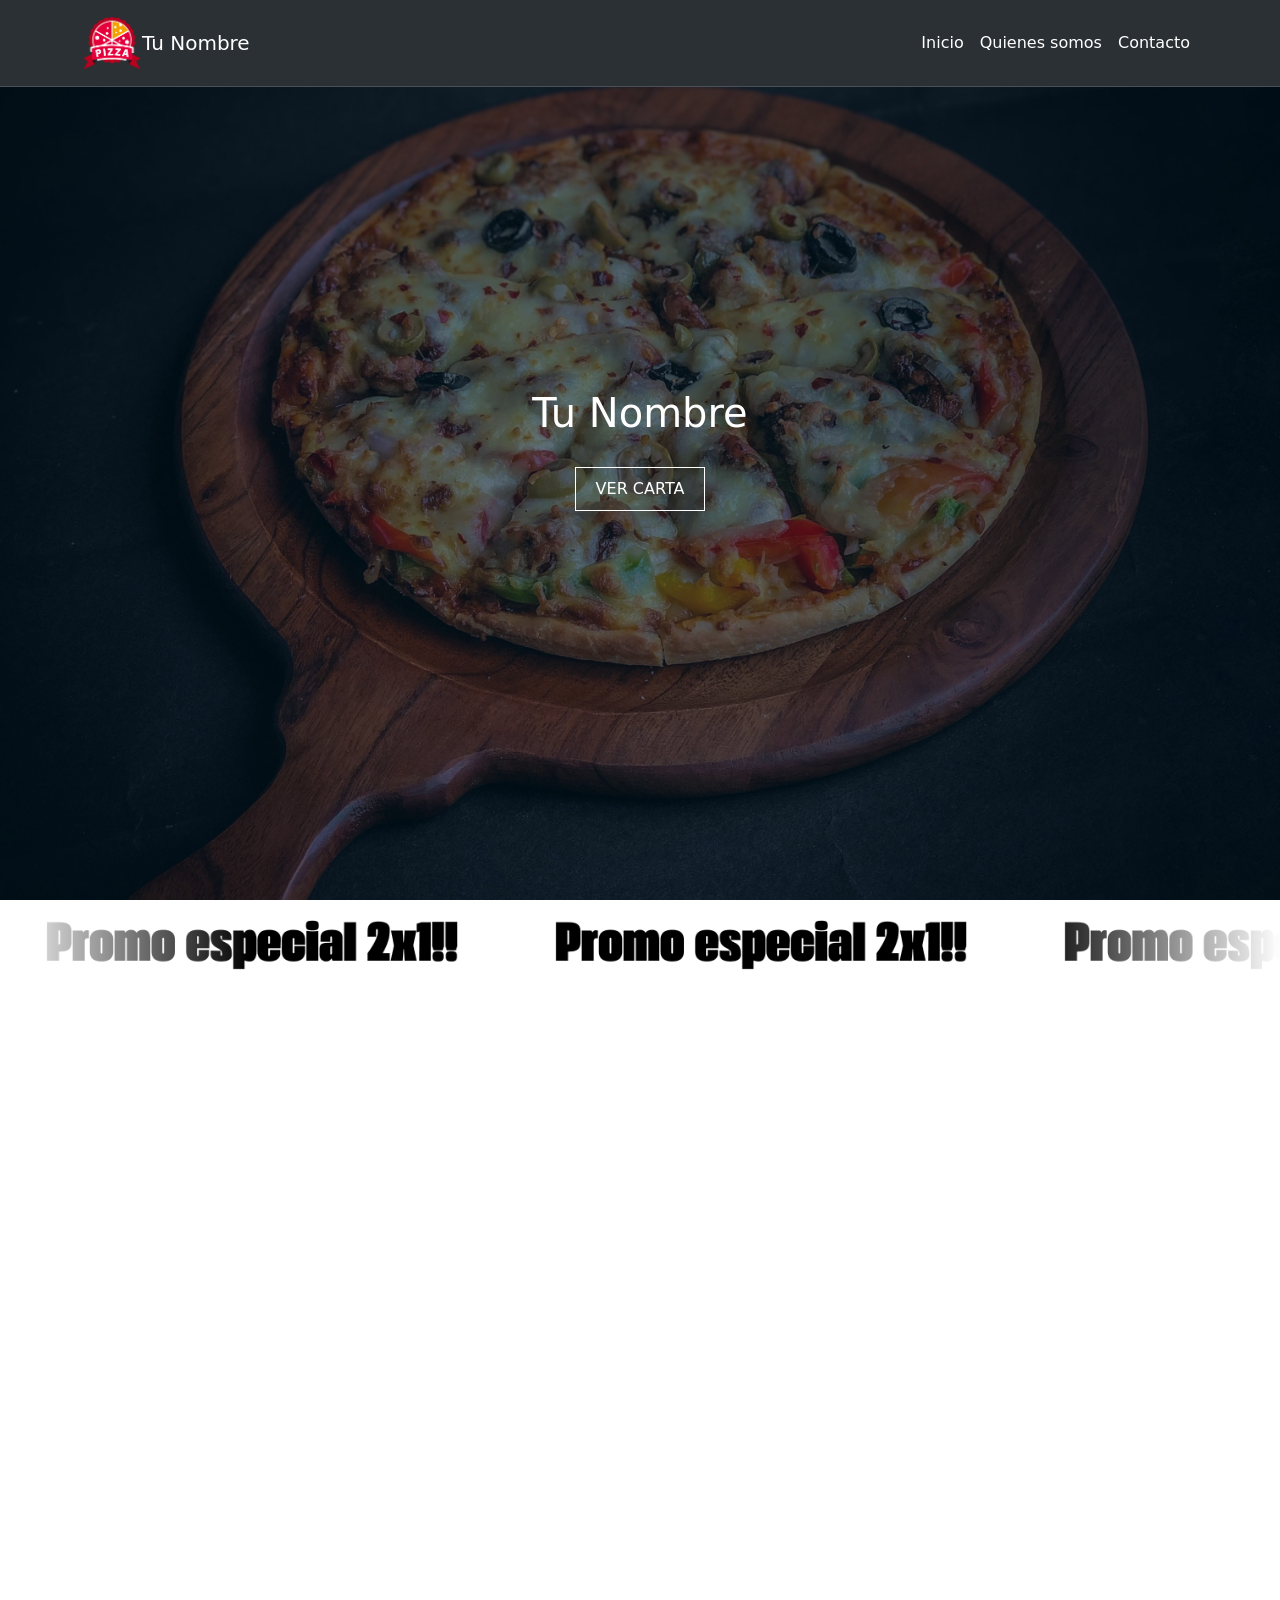
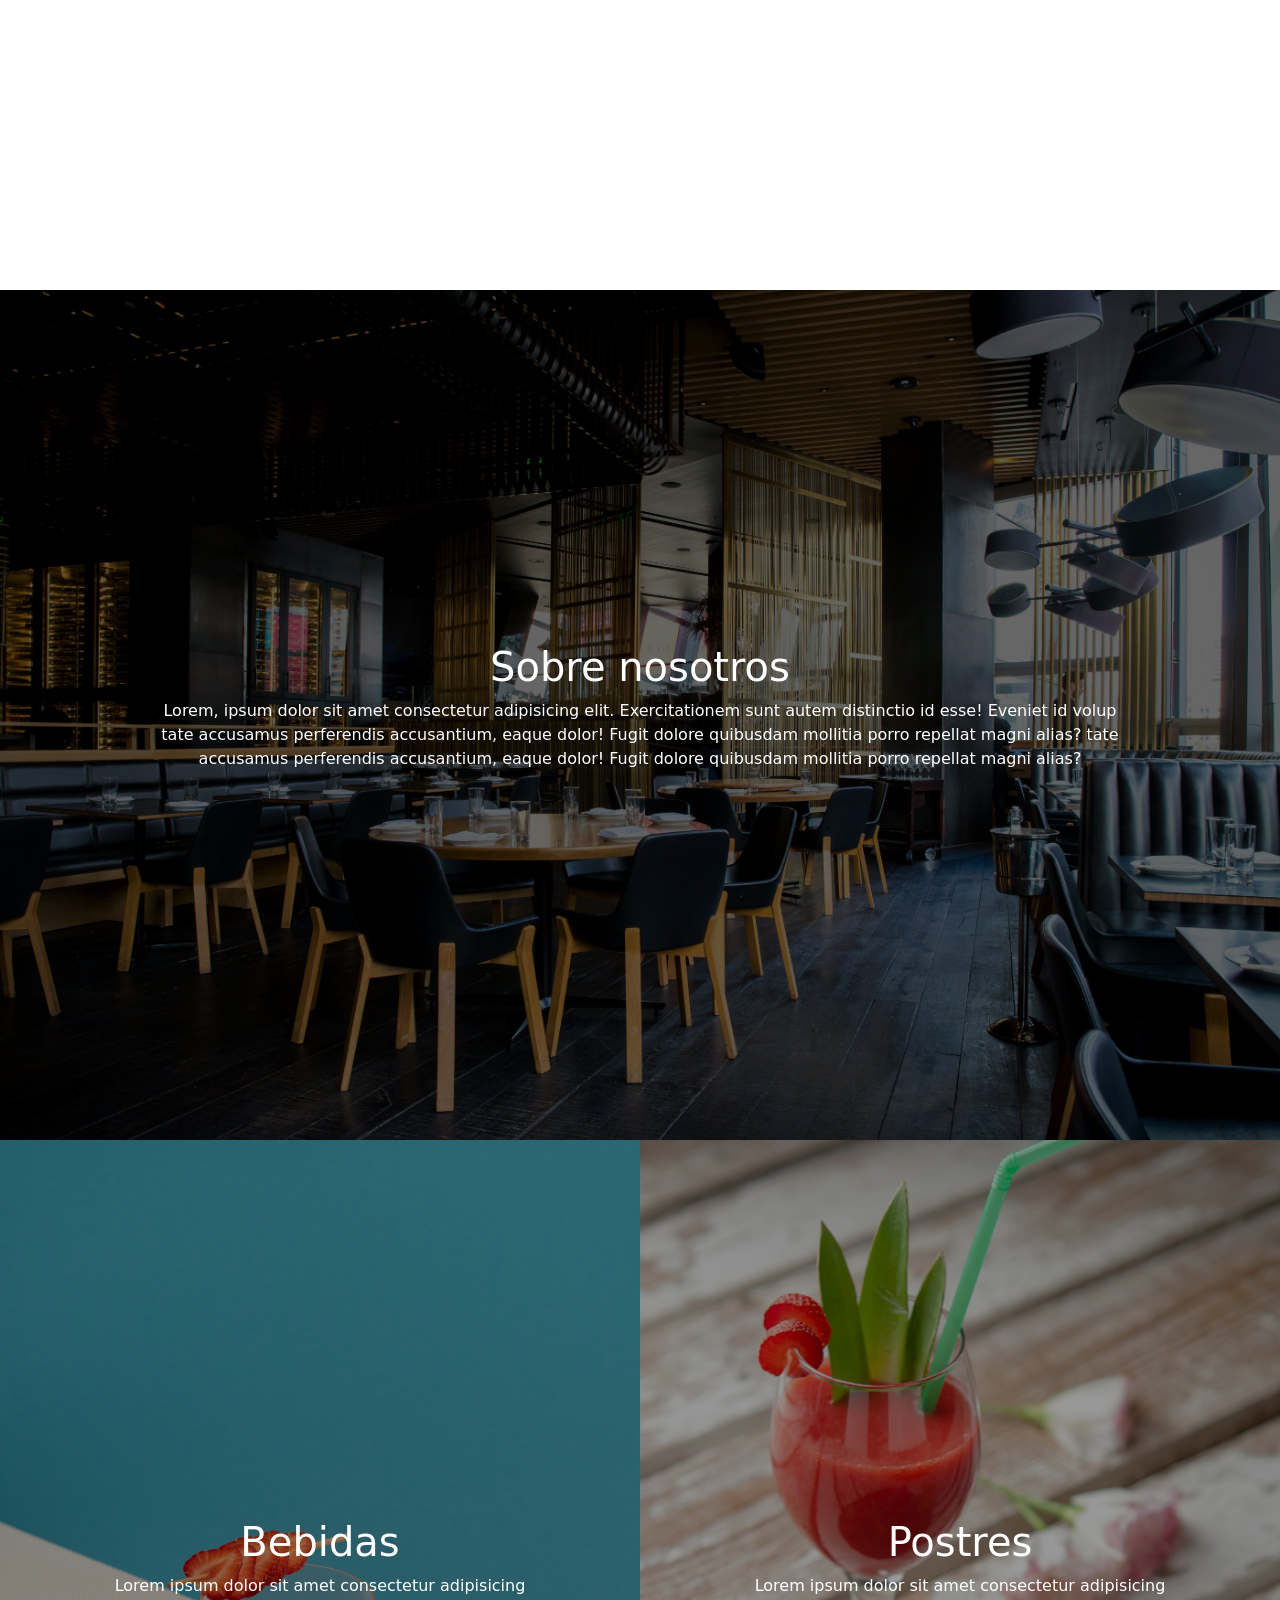
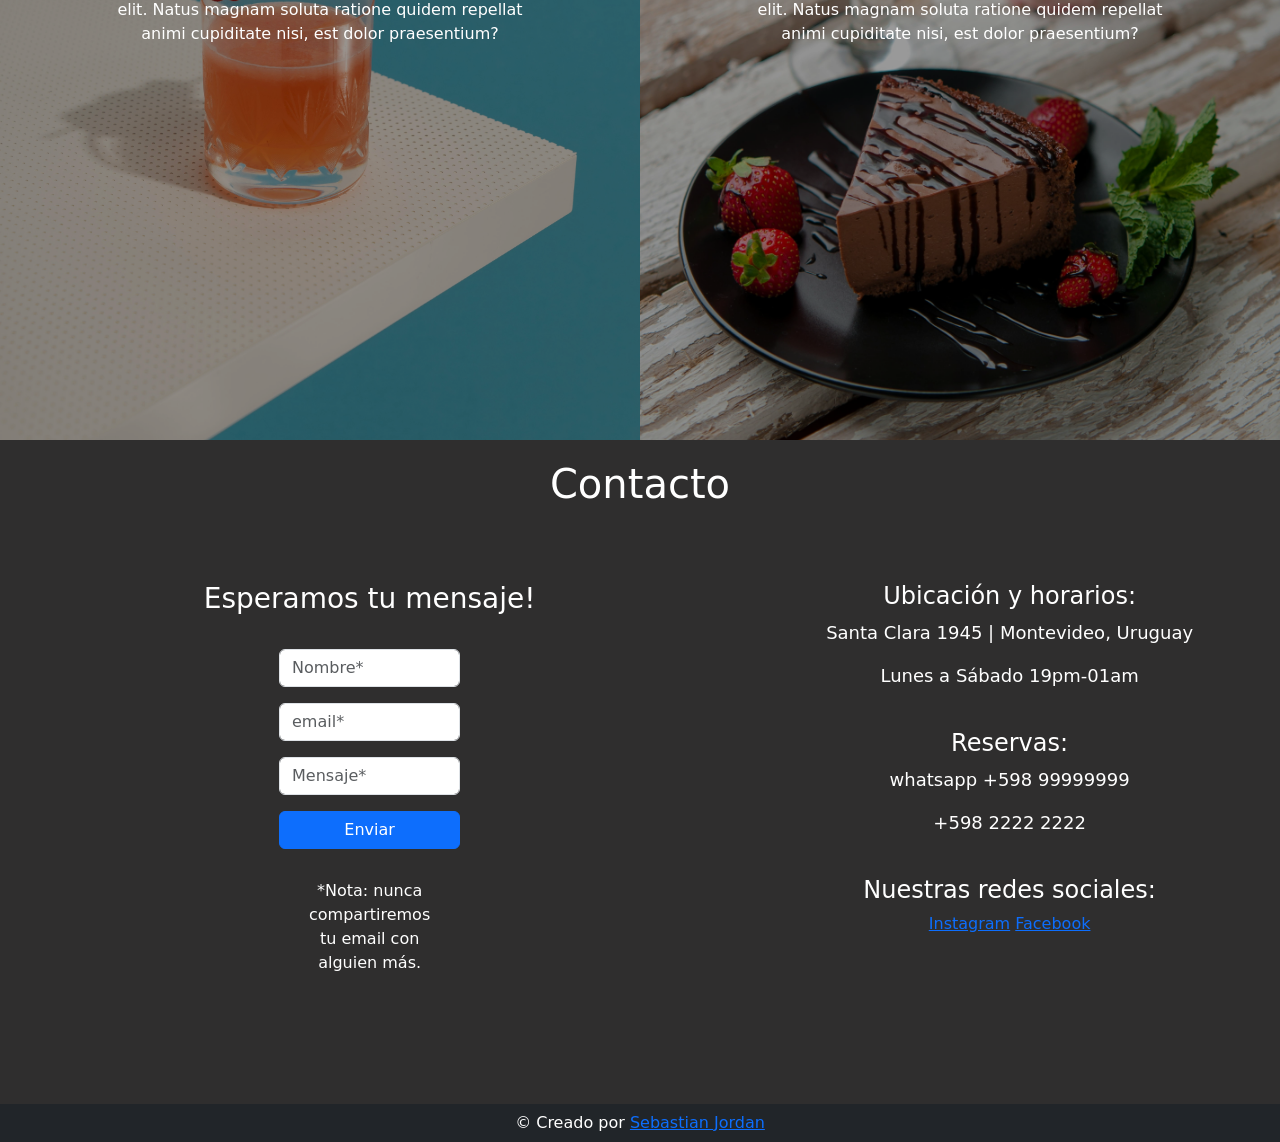
==== index.html @ b9a54b24 "first commit" ====
<!DOCTYPE html>
<html lang="en">

<head>
  <meta charset="UTF-8">
  <meta name="viewport" content="width=device-width, initial-scale=1.0">
  <title>Inicio</title>
  <Link rel="icon" type="image/png" href="imagesCompress/logoEjemplo.png">
  <!--Precargo imagenes esenciales-->
  <link rel="preload" href="imagesCompress/pizzaBanner.jpg" as="image">
  <link rel="preload" href="imagesCompress/pizzaBanner2.jpg" as="image">
  <link rel="preload" href="imagesCompress/pizzaBanner3.jpg" as="image">
  <link rel="preload" href="imagesCompress/pizzaBanner4.jpg" as="image">
  <!--SEO-->
  
  <!-- HTML Meta Tags -->
  <meta name="description" content="Pagina de ejemplo del portafolio de Sebastian Jordan, programador y analista en sistemas">

  <!-- Facebook Meta Tags -->
  <meta property="og:url" content="https://sebajordanyt.github.io/Pagina-Restaurante-Ejemplo/">
  <meta property="og:type" content="website">
  <meta property="og:title" content="Página ejemplo del portfolio de Sebastian Jordan">
  <meta property="og:description" content="Pagina de ejemplo del portafolio de Sebastian Jordan, programador y analista en sistemas">
  <meta property="og:image" content="imagesCompress/logoEjemplo.png">
  <meta property="og:image:alt" content="Una fotografia de Sebastian Jordan">

  <!-- Twitter Meta Tags -->
  <meta name="twitter:card" content="summary_large_image">
  <meta property="twitter:domain" content="sebajordanyt.github.io">
  <meta property="twitter:url" content="https://sebajordanyt.github.io/Pagina-Restaurante-Ejemplo/">
  <meta name="twitter:title" content="Página ejemplo del portfolio de Sebastian Jordan">
  <meta name="twitter:description" content="Pagina de ejemplo del portafolio de Sebastian Jordan, programador y analista en sistemas">
  <meta name="twitter:image" content="">

  <!--Styles-->
  <link rel="stylesheet" href="styles.css">
  <link href="https://cdn.jsdelivr.net/npm/bootstrap@5.3.2/dist/css/bootstrap.min.css" rel="stylesheet">
</head>

<body>
  <!--Navbar-->
  <nav class="navbar navbar-expand-lg bg-body-tertiary bg-dark border-bottom border-body fixed-top"
    data-bs-theme="dark">
    <div class="container">
      <a class="navbar-brand d-flex align-items-center" href="#">
        <img src="imagesCompress/logoEjemplo.png" alt="Logo" width="60" height="60"
          class="d-inline-block align-text-top">
        <span class="my-auto d-none d-sm-inline d-md-inline">Tu Nombre</span>

      </a>
      <button class="navbar-toggler" type="button" data-bs-toggle="collapse" data-bs-target="#navbarNav"
        aria-controls="navbarNav" aria-expanded="false" aria-label="Toggle navigation">
        <span class="navbar-toggler-icon"></span>
      </button>

      <div class="collapse navbar-collapse" id="navbarNav">
        <ul class="navbar-nav ms-auto">
          <li class="nav-item">
            <a class="nav-link active" aria-current="page" href="#">Inicio</a>
          </li>
          <li class="nav-item">
            <a class="nav-link active" href="#sobre-nosotros">Quienes somos</a>
          </li>
          <li class="nav-item">
            <a class="nav-link active" href="#contact">Contacto</a>
          </li>
        </ul>
      </div>
    </div>
  </nav>

  <!--Banner principal-->
  <section class="banner">
    <div class="banner-content">
      <h1>Tu Nombre</h1>
      <a href="menu.html">Ver Carta</a>
      <!--https://ejemplopizza.my.canva.site/about-->
    </div>
  </section>

  <!--Frase giratoria-->
  <div class="logos">
    <div class="logos-slide">
      <img src="imagesCompress/Promo especial 2x1!!.png">
      <img src="imagesCompress/Promo especial 2x1!!.png">
      <img src="imagesCompress/Promo especial 2x1!!.png">
    </div>
    <div class="logos-slide">
      <img src="imagesCompress/Promo especial 2x1!!.png">
      <img src="imagesCompress/Promo especial 2x1!!.png">
      <img src="imagesCompress/Promo especial 2x1!!.png">
    </div>
  </div>

  <!-- Parallax con CSS
  <section class="parallax" id="seccion1">
    <div class="parallax-content">
      <div>
        <h1>Concina tradicional</h1>
        <p>
          Lorem ip, ero primis torqueturient risus fames nostra nunc per
          faucibus, justo hendrerit congue ultrices blandit libero
        </p>
      </div>
      <div>
        <h1>La mejor ubicación</h1>
        <p>
          Lorem ip, ero primis torqueturient risus fames nostra nunc per
          faucibus, justo hendrerit congue ultrices blandit libero
        </p>
      </div>
      <div>
        <h1>Calidad asegurada</h1>
        <p>
          Lorem ip, ero primis torqueturient risus fames nostra nunc per
          faucibus, justo hendrerit congue ultrices blandit libero
        </p>
      </div>
    </div>
  </section>
  -->

  <!--Parallex con js---------------->
  <section class="contenedor-parallax">
    <div class="parallax-js">
    </div>
    <div class="parallax-content-js">
      <div>
        <h1>Concina tradicional</h1>
        <p>
          Lorem ip, ero primis torqueturient risus fames nostra nunc per
          faucibus, justo hendrerit congue ultrices blandit libero
        </p>
      </div>
      <div>
        <h1>La mejor ubicación</h1>
        <p>
          Lorem ip, ero primis torqueturient risus fames nostra nunc per
          faucibus, justo hendrerit congue ultrices blandit libero
        </p>
      </div>
      <div>
        <h1>Calidad asegurada</h1>
        <p>
          Lorem ip, ero primis torqueturient risus fames nostra nunc per
          faucibus, justo hendrerit congue ultrices blandit libero
        </p>
      </div>
    </div>
  </section>
  
  <!--Div simple-->
  <section class="simple-background" id="sobre-nosotros">
    <div class="simple-background-content">
      <h1>Sobre nosotros</h1>
      <p>
        Lorem, ipsum dolor sit amet consectetur adipisicing elit. Exercitationem sunt autem distinctio id esse! Eveniet
        id volup
        tate accusamus perferendis accusantium, eaque dolor! Fugit dolore quibusdam mollitia porro repellat magni alias?
        tate accusamus perferendis accusantium, eaque dolor! Fugit dolore quibusdam mollitia porro repellat magni alias?
      </p>
    </div>
  </section>

  <!--Doble div-->
  <section class="simple-background-2">
    <div class="bebidas">
      <div class="fondo-oscuro">
        <h1>Bebidas</h1>
        <p>
          Lorem ipsum dolor sit amet consectetur adipisicing elit.
          Natus magnam soluta ratione quidem repellat animi cupiditate nisi, est dolor praesentium?
        </p>
      </div>
    </div>
    <div class="postres">
      <div class="fondo-oscuro">
        <h1>Postres</h1>
        <p>
          Lorem ipsum dolor sit amet consectetur adipisicing elit.
          Natus magnam soluta ratione quidem repellat animi cupiditate nisi, est dolor praesentium?
        </p>
      </div>
    </div>
  </section>

  <!--Contacto-->
  <h1 id="contact-title">Contacto</h1>
  <section class="contact-info" id="contact">
    <div class="form-info">
      <h3>Esperamos tu mensaje!</h3>
      <form id="my-form">
        <div class="mb-3">
          <input type="text" class="form-control" id="name" placeholder="Nombre*" required>
        </div>
        <div class="mb-3">
          <input type="email" class="form-control" id="email" placeholder="email*" required>
        </div>
        <div class="mb-3">
          <input type="text" id="message" name="message" required placeholder="Mensaje*" class="form-control">
        </div>
        <button type="submit" class="btn btn-primary">Enviar</button>
        <p id="small-text"> *Nota: nunca compartiremos tu email con alguien más. </p>
        <p id="success-message" style="display:none;">¡Mensaje enviado correctamente!</p>
      </form>
    </div>
    <div class="aditional-info">
      <h4>Ubicación y horarios:</h4>
      <p> Santa Clara 1945 | Montevideo, Uruguay </p>
      <p> Lunes a Sábado 19pm-01am</p>
      <h4 class="pt-4">Reservas:</h4>
      <p>whatsapp +598 99999999</p>
      <p>+598 2222 2222</p>
      <h4 class="pt-4">Nuestras redes sociales:</h4>
      <a href="">Instagram</a>
      <a href="">Facebook</a>
    </div>
  </section>

  <!-- Imagenes scroll
  <div class="scrolling-container">
    <img src="images/pizzaPortada1.jpg" class="img-fluid" alt="imagen de una pizza">
    <img src="images/pizzaPortada1.jpg" class="img-fluid" alt="imagen de una pizza2">
    <img src="images/pizzaPortada1.jpg" class="img-fluid" alt="imagen de una pizza3">
  </div>
  -->
  <!--Footer-->
  <footer class="bg-dark text-white text-center py-3">
    <div class="container">
      <p class="m-0">&copy Creado por <a href="https://sebajordanyt.github.io/PaginaPerfil/">Sebastian Jordan</a></p>
    </div>
  </footer>

  <!--Footer Completo
  <footer class="bg-dark text-white text-center py-4">
    <div class="container">
      <div class="row">
        <div class="col-md-3">
          <h5>Contacto</h5>
          <p>Email: info@ejemplo.com</p>
          <p>Teléfono: 26266262</p>
        </div>
        <div class="col-md-3">
          <h5>ubicación</h5>
          <p>Santa Clara 1945</p>
        </div>
        <div class="col-md-3">
          <h5>Horarios</h5>
          <p>Lunes a Sábado</p>
          <p>De 19 hs a 01 hs</p>
        </div>
        <div class="col-md-3">
          <h5>Nuestras redes sociales</h5>
          <a href="">Instagram</a>
          <a href="">Facebook</a>
        </div>
      </div>
    </div>
  </footer>
  -->

  <script src="https://cdn.jsdelivr.net/npm/bootstrap@5.3.2/dist/js/bootstrap.bundle.min.js"></script>
  <script src="main.js"></script>
</body>

</html>
---- styles.css ----
*{
  box-sizing: border-box;
}

body, html {
  margin: 0;
  padding: 0;
  height: 100%;
}

/*-----------------------navbar--------------------------------*/
.navbar-nav .nav-item .nav-link {
    transition: box-shadow 0.3s ease; /* Agrega una transición suave para el efecto */
}
  
.navbar-nav .nav-item .nav-link:hover,
  .navbar-nav .nav-item.active .nav-link {
    box-shadow: 0 2px 0 white;
  }

/*Observación,se ponene varios componentes por las jerarquias:
La definición del selector .navbar-nav .nav-item .nav-link especifica que solo se aplicará a elementos .nav-link que
 sean descendientes de elementos .nav-item, que a su vez sean descendientes de elementos .navbar-nav. Si hay otro elemento
 .nav-link que no cumple con esta estructura específica, ese elemento no se verá afectado por este conjunto particular de estilos.
*/


/*-------------------------Banner-----------------------------*/
.banner {
  position: relative;
  width: 100%;
  height: calc( 100vh);
  background-color: #F5F5F5;
  background-size: cover;
  background-position: center;
  transition: all .1s ease-in-out;
  background-image: url('imagesCompress/pizzaBanner.jpg');
  animation: bannerEffect 24s infinite linear;
}

.banner-content {
  margin: 0;
  padding: 0;
  width: 100%;
  height: 100%;
  color: #FFF;
  background-color: rgba(0, 22, 35, 0.6); /*rgba(0, 22, 40, .6)*/
  display: flex;
  flex-direction: column;
  justify-content: center;
  align-items: center;
}

.banner-content h1{
  margin: 0;
  padding: 0;
  padding-bottom: 30px;
  font-size: 40px;
  text-align: center;
}

.banner-content a{
  text-decoration: none;
  color: #FFF;
  padding: 9px 20px;
  border: 1px solid #FFF;
  text-transform: uppercase;
  transition: all .3s ease-in-out;
}

.banner-content a:hover{
  background-color: #FFF;
  color: #333;
}

/*Tengo 4 imagenes por lo tanto cada una se llevara 25 porciento del total de la animacion que es 100, el 0,100 al innicio es para que al pasar de la ultima a la primera no sea brusco*/
@keyframes bannerEffect { 
  0%{
    background-image: url('imagesCompress/pizzaBanner.jpg');
  }
  25%{
    background-image: url('imagesCompress/pizzaBanner.jpg');
  }
  26%{
    background-image: url('imagesCompress/pizzaBanner3.jpg');
  }
  50%{
    background-image: url('imagesCompress/pizzaBanner3.jpg');
  }
  51%{
    background-image: url('imagesCompress/pizzaBanner4.jpg');
  }
  75%{
    background-image: url('imagesCompress/pizzaBanner4.jpg');
  }
  76%{
    background-image: url('imagesCompress/pizzaBanner2.jpg');
  }
  100%{
    background-image: url('imagesCompress/pizzaBanner2.jpg');
  }
}

/*-----------------------------Logo (o frase) autoscroll------------------------------*/
.logos{
  overflow: hidden;
  padding: 20px 0;
  background: white;
  white-space: nowrap;
  position: relative;
}

.logos:before,
.logos:after {
  position: absolute;
  top: 0;
  width: 250px;
  height: 100%;
  content: "";
  z-index: 2;
}

.logos:before{
  left: 0;
  background: linear-gradient(to left, rgba(255,255,255,0), white);
}

.logos:after{
  right: 0;
  background: linear-gradient(to right, rgba(255,255,255,0), white);
}

/* Por si quiero que al pasar el cursor se detengan
.logos:hover .logos-slide {
  animation-play-state: paused;
}
*/

.logos-slide{
  display: inline-block;
  animation: 30s slideLogos infinite linear;
}

.logos-slide img {
  height: 50px;
  margin: 0 40px;
}

@media (max-width: 768px) {
  .logos-slide img {
    height: 35px;
    margin: 0;
  }
  .logos {
    padding: 10px 0;
  }
}

@keyframes slideLogos {
  from {
    transform: translateX(0);
  }
  to {
    transform: translateX(-100%);
  }
}

/*-----------------------------Imagenes autoscroll------------------------------*/
.scrolling-container {
  white-space: nowrap;
  overflow: hidden;
}

.scrolling-container img {
  width: 100vw; /* Ajusta el ancho de las imágenes según tus necesidades */
  height: auto;
  display: inline-block;
  animation: scroll 10s linear infinite; /* Ajusta la duración y otros parámetros según tus necesidades */
}

@keyframes scroll {
  0% {
    transform: translateX(0);
  }
  100% {
    transform: translateX(-100%); /* Ajusta el porcentaje según la cantidad de imágenes */
  }
}

/*---------------------------Imagen con efecto parallax-------------------------*/
/*
.parallax {
  background: #fff url('imagesCompress/pizzaPortada1B&W.jpg') fixed no-repeat center top / cover;
  width: 100%;
  height: 100%;
  padding: 0;
  margin: 0;
}

.parallax-content{
  margin: 0;
  padding: 0;
  width: 100%;
  height: 100%;
  color: #FFF;
  display: flex;
  justify-content: space-around;
  align-items: center;
  background-color: rgba(0, 0, 0, 0.5);
}

.parallax-content div {
  margin: 80px;
  text-align: center;
}

@media (max-width: 768px) {
  .parallax-content {
    flex-direction: column;
  }

  .parallax-content > div {
    margin-bottom: 20px;
    font-size: 2vh;
  }
}
*/
/*--------------------Parallax con js-------------------------*/
.contenedor-parallax{
  position: relative;
  height: 100vh;
  overflow: hidden; /*para que lo restante del contenedor se esconda*/
}

.parallax-js{
  position: absolute;
  width: 100%;
  background-image: url('imagesCompress/pizzaNuevaB&W.jpg');
  background-size: cover;
  height: 100vh; /*Debe ser tan alto como la pantalla, y el contenedor chico, que es como la ventana*/
  margin: -105vh 0 0; /*Ajusto el margen segun la posicion inicial de la imagen en la pagina*/
  background-position: center;
  z-index: -1;
}

.parallax-js::before {
  content: "";
  position: absolute;
  top: 0;
  left: 0;
  width: 100%;
  height: 100%;
  background-color: rgba(0, 0, 0, 0.5); /* Ajusta el color y la opacidad según tus preferencias */
}

.parallax-content-js{
  margin: 0;
  padding: 0;
  width: 100%;
  height: 100%;
  color: #FFF;
  display: flex;
  justify-content: space-around;
  align-items: center;
}

.parallax-content-js div {
  margin: 80px; /* Puedes ajustar el valor según la cantidad de espacio deseada */
  text-align: center;
}

@media (max-width: 768px) {
  .parallax-content-js {
    flex-direction: column;
  }

  .parallax-content-js > div {
    font-size: 2vh;
    margin: 40px;
  }
}

/*--------------------------Texto con fondo simple---------------------------*/
.simple-background{
  position: relative;
  width: 100%;
  height: calc( 100vh - 50px );
  background-color: #F5F5F5;
  background-size: cover;
  background-position: center;
  background-image: url('imagesCompress/pizzeria.jpg');
}

.simple-background-content{
  margin: 0;
  padding: 0;
  width: 100%;
  height: 100%;
  color: #FFF;
  background-color: rgba(0, 0, 0, 0.6);
  display: flex;
  flex-direction: column;
  justify-content: center;
  align-items: center;
}

.simple-background-content p{
  text-align:center;
  margin-left: 150px;
  margin-right: 150px;
}

@media only screen and (max-width: 768px) {
  .simple-background-content p {
    margin: 0 10px; /* Ajusta los márgenes para pantallas más pequeñas */
  }
}

/*----------------------Texto con fondo simple (2 seccioens)------------------*/
.simple-background-2{
  display: flex;
  text-align: center;
}


.bebidas{
  display: flex;
  flex-direction: column;
  width: 100%;
  height: 100vh;
  background-size: cover;
  background-position: center;
  background-image: url('imagesCompress/bebida.jpg');
}

.postres{
  display: flex;
  flex-direction: column;
  width: 100%;
  height: 100vh;
  background-size: cover;
  background-position: center;
  background-image: url('imagesCompress/postre.jpg');
}

.fondo-oscuro{
  background-color: rgba(0, 0, 0, 0.4);
  color: white;
  height: 100%;
  display: flex;
  flex-direction: column;
  justify-content: center;
  align-items: center;
}

.fondo-oscuro p {
  margin-left: 100px;
  margin-right: 100px;
}

@media (max-width: 900px) {
  .simple-background-2 {
    flex-direction: column; /* Cambia a column cuando el ancho de la pantalla es menor o igual a 768px */
  }
}

/*----------------------------Contact info--------------------------------*/
#contact-title {
  margin: 0;
  background-color: #2F2E2E;
  color: white;
  text-align: center;
  padding: 20px;
}

.contact-info {
  background-color: #2F2E2E;
  color: white;
  display: flex;
  text-align: center;
}

.contact-info > div {
  flex: 1;
  padding: 6vh;
  box-sizing: border-box;
}

form {
  display: flex;
  flex-direction: column;
  margin: 0 25vh 5vh; /*Top, right & left, bottom*/
}

.form-info{
  text-align:left;
}

.form-info h3{
  text-align: center;
  padding-bottom: 25px;
}

#small-text{
  margin: 30px;
  text-align: center;
}

#success-message{
  color: #198754;
  text-align:center;
}

input {
  width: 100%;
  padding: 10px;
  box-sizing: border-box;
}

button:hover {
  background-color: #0056b3;
}

.aditional-info p {
  line-height: 3vh;
  font-size: 2vh;
}

@media (max-width: 768px) {
  .contact-info {
    flex-direction: column;
  }

  .contact-info > div {
    width: 100%;
  }

  .aditional-info p {
    text-align: center;
    margin-bottom: 1vh;
    font-size: 2vh;
  }

  form {
    display: flex;
    flex-direction: column;
    margin: 0; /*Top, right & left, bottom*/
  }
}

/*------------------------------Footer----------------------------*/
footer p {
  line-height: 6px;
}

/*--------------Para la carta-----------------*/

.iframe-container{
  margin: 0 auto;
  position: relative;
  width: 60%;
  height: 80%;
  overflow: hidden;
  border-radius: 10px;
  will-change: transform;
  margin-bottom: 20%;
}


#menu-iframe{
  position: absolute;
  width: 100%;
  height: 100%;
  top: 0;
  left: 0;
  border: none;
  padding: 0;
  margin: 0;
}

#menu-body{
  background-image: url('imagesCompress/menu-fondo.jpg');
  background-size: cover; /* Puedes ajustar 'cover' según tus necesidades */
  background-position: center center;
}

.menu-title{
  color: white;
  text-align: center;
  margin-top: 20vh;
  margin-bottom: 5vh;
}
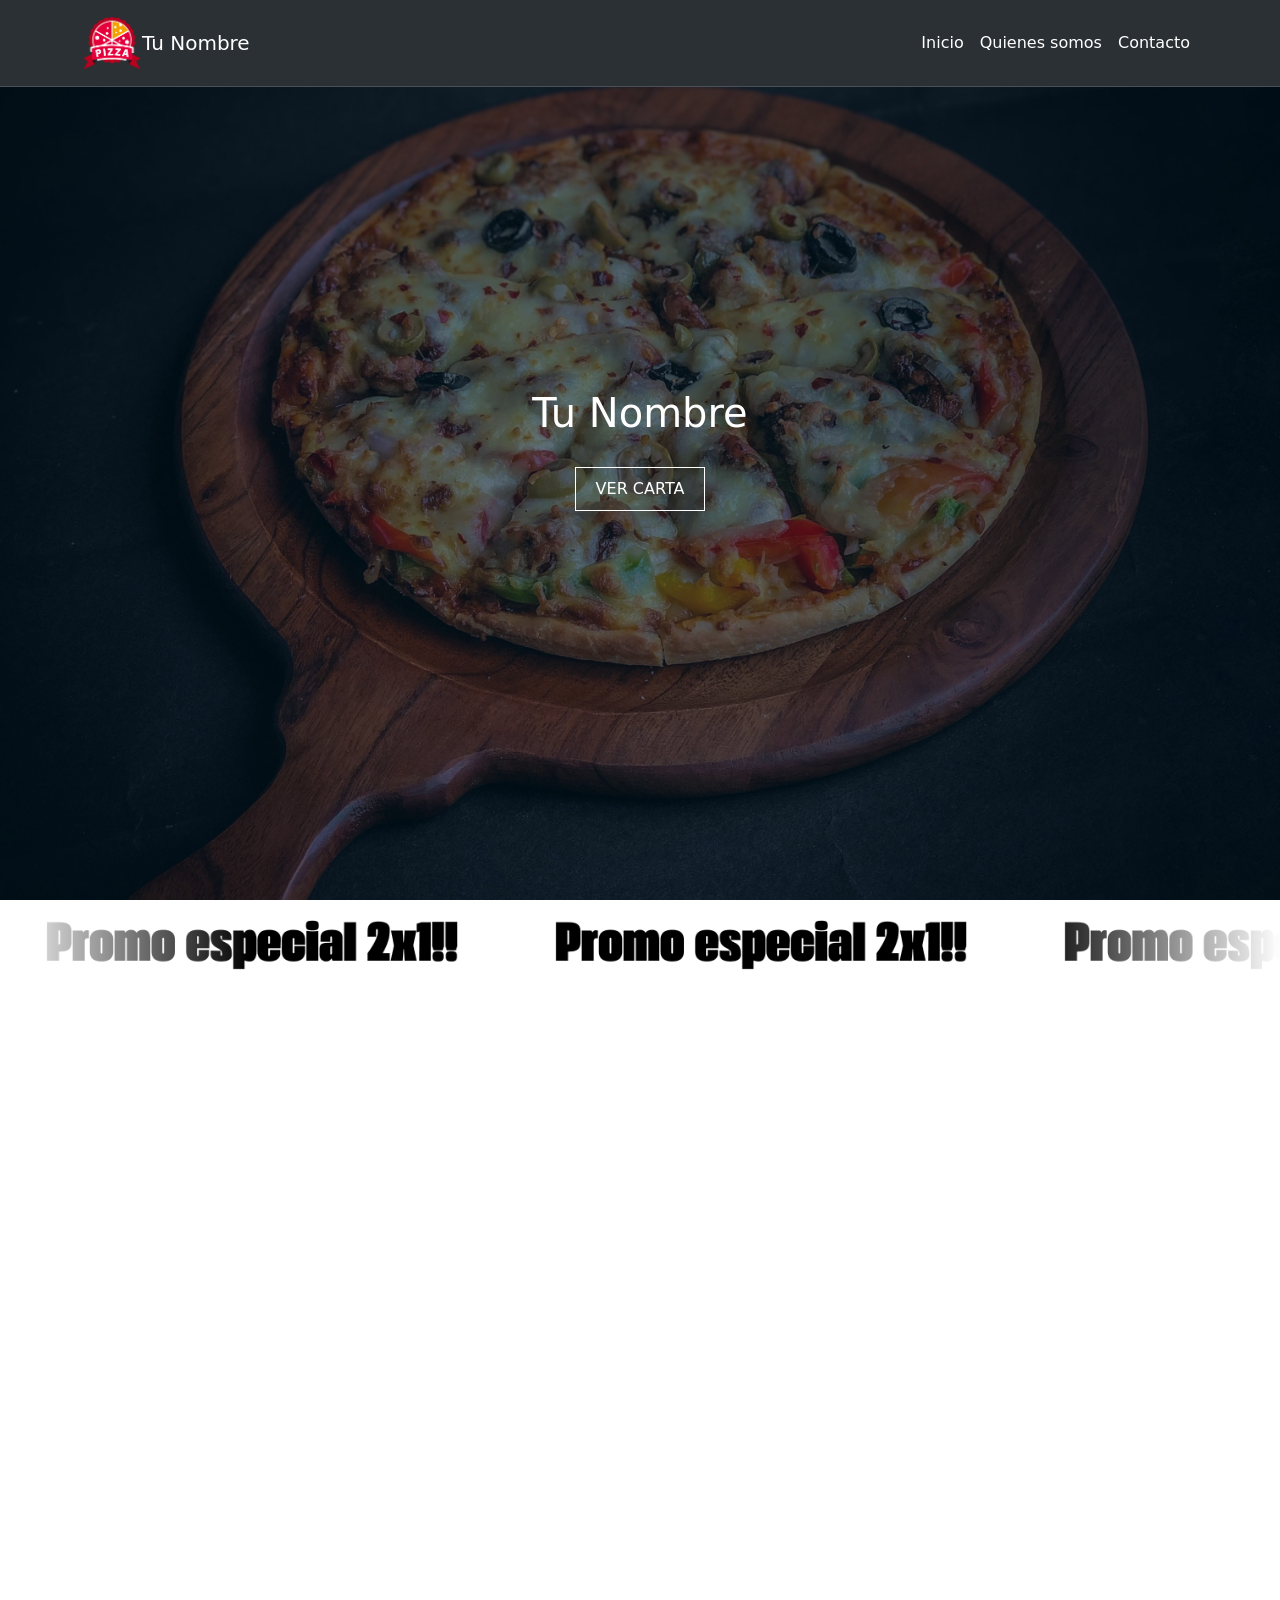
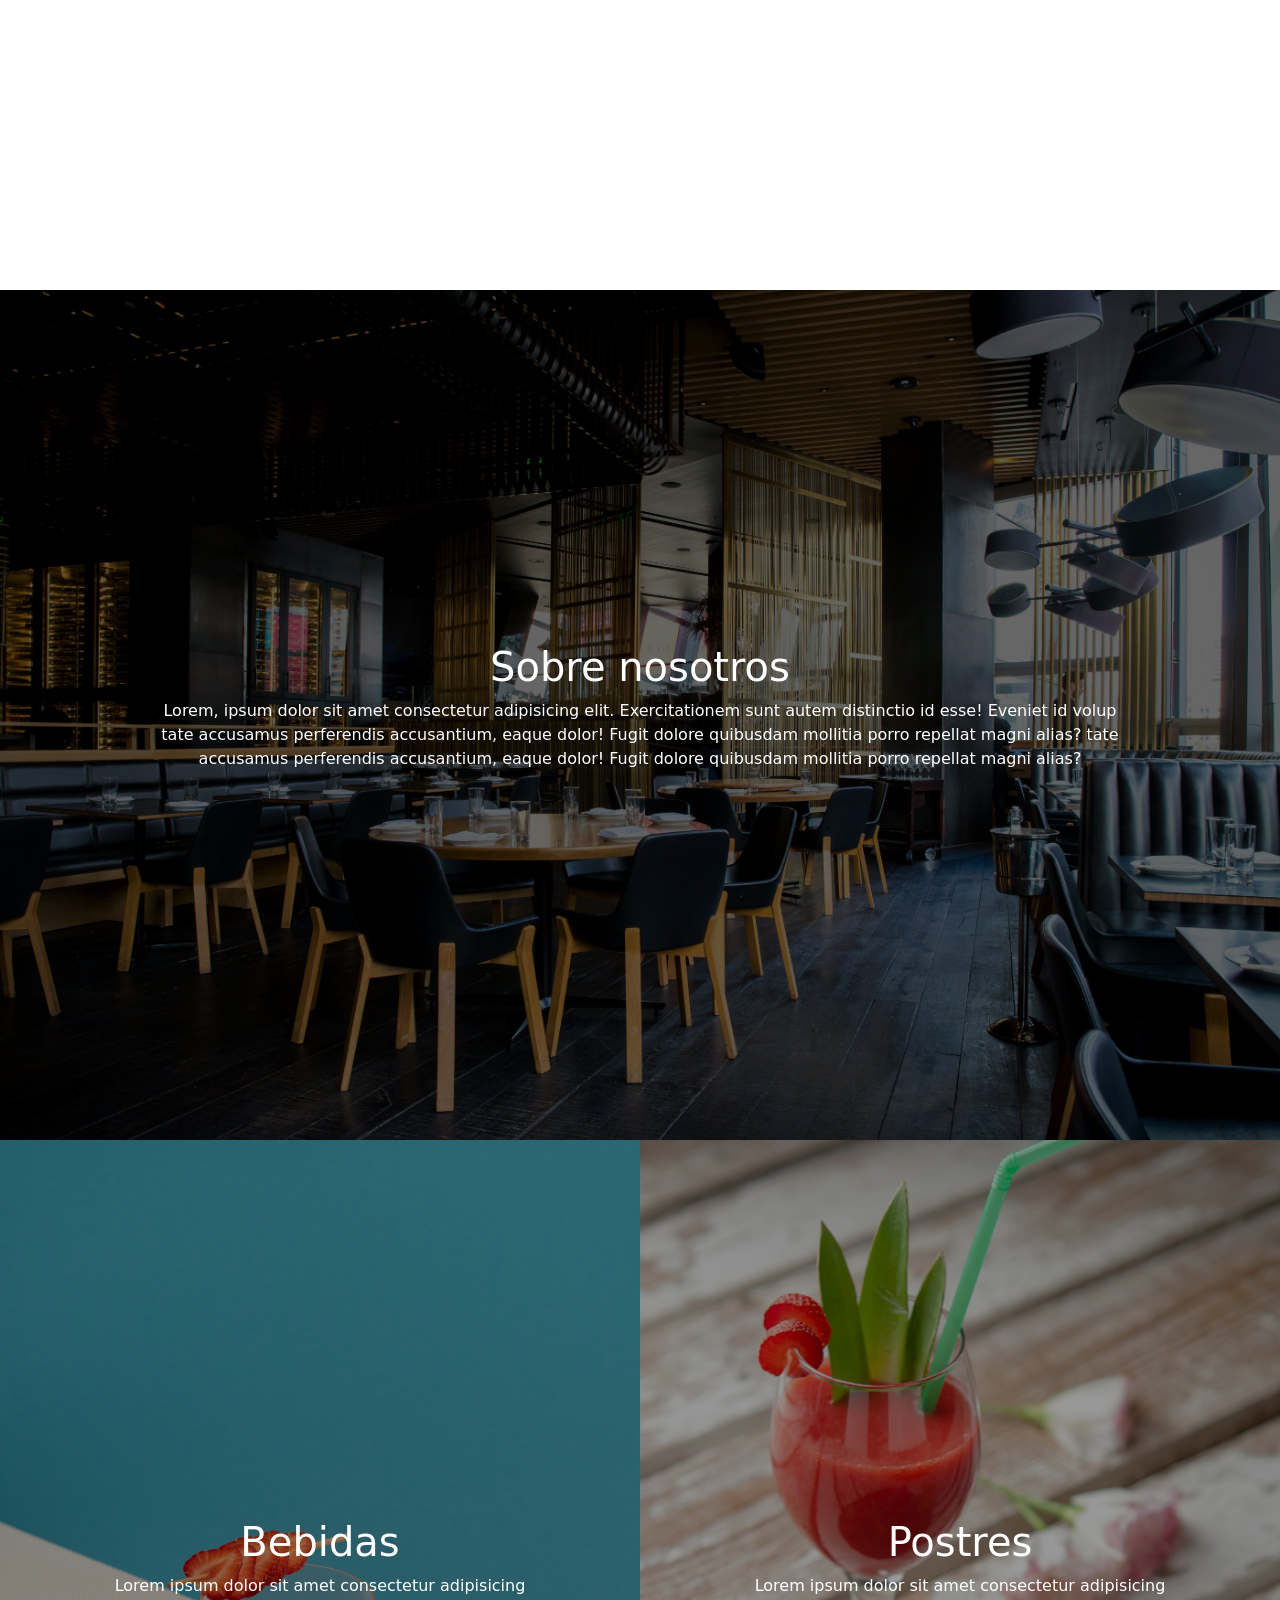
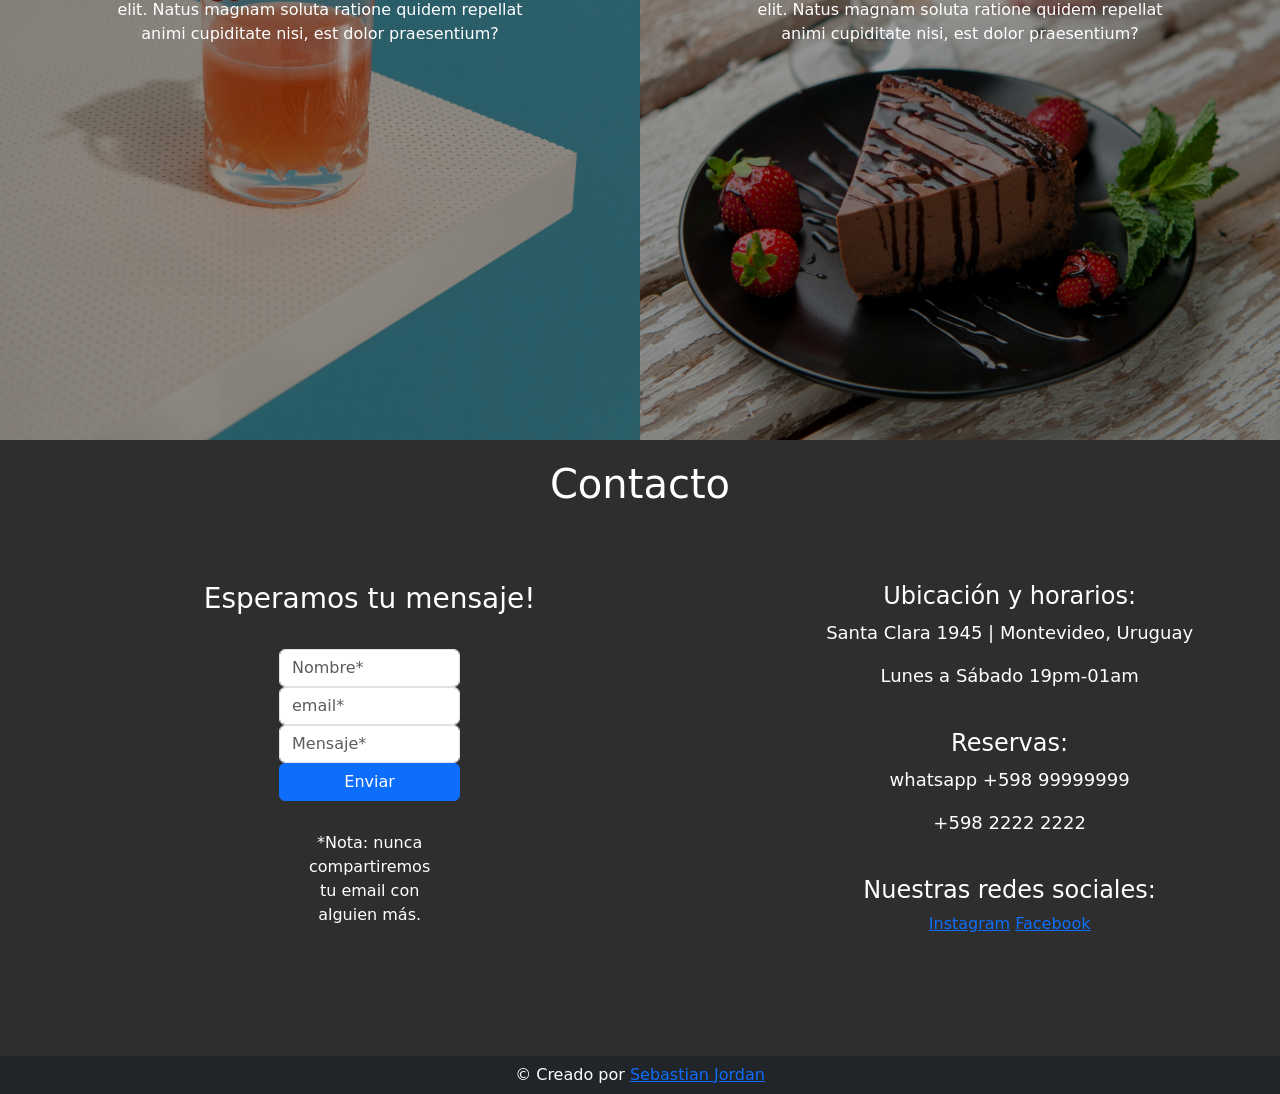
==== commit 19f9ee07: "hola" ====
--- a/index.html
+++ b/index.html
@@ -12,15 +12,17 @@
   <link rel="preload" href="imagesCompress/pizzaBanner3.jpg" as="image">
   <link rel="preload" href="imagesCompress/pizzaBanner4.jpg" as="image">
   <!--SEO-->
-  
+
   <!-- HTML Meta Tags -->
-  <meta name="description" content="Pagina de ejemplo del portafolio de Sebastian Jordan, programador y analista en sistemas">
+  <meta name="description"
+    content="Pagina de ejemplo del portafolio de Sebastian Jordan, programador y analista en sistemas">
 
   <!-- Facebook Meta Tags -->
   <meta property="og:url" content="https://sebajordanyt.github.io/Pagina-Restaurante-Ejemplo/">
   <meta property="og:type" content="website">
   <meta property="og:title" content="Página ejemplo del portfolio de Sebastian Jordan">
-  <meta property="og:description" content="Pagina de ejemplo del portafolio de Sebastian Jordan, programador y analista en sistemas">
+  <meta property="og:description"
+    content="Pagina de ejemplo del portafolio de Sebastian Jordan, programador y analista en sistemas">
   <meta property="og:image" content="imagesCompress/logoEjemplo.png">
   <meta property="og:image:alt" content="Una fotografia de Sebastian Jordan">
 
@@ -29,7 +31,8 @@
   <meta property="twitter:domain" content="sebajordanyt.github.io">
   <meta property="twitter:url" content="https://sebajordanyt.github.io/Pagina-Restaurante-Ejemplo/">
   <meta name="twitter:title" content="Página ejemplo del portfolio de Sebastian Jordan">
-  <meta name="twitter:description" content="Pagina de ejemplo del portafolio de Sebastian Jordan, programador y analista en sistemas">
+  <meta name="twitter:description"
+    content="Pagina de ejemplo del portafolio de Sebastian Jordan, programador y analista en sistemas">
   <meta name="twitter:image" content="">
 
   <!--Styles-->
@@ -148,7 +151,7 @@
       </div>
     </div>
   </section>
-  
+
   <!--Div simple-->
   <section class="simple-background" id="sobre-nosotros">
     <div class="simple-background-content">
@@ -189,17 +192,16 @@
   <section class="contact-info" id="contact">
     <div class="form-info">
       <h3>Esperamos tu mensaje!</h3>
-      <form id="my-form">
-        <div class="mb-3">
-          <input type="text" class="form-control" id="name" placeholder="Nombre*" required>
-        </div>
-        <div class="mb-3">
-          <input type="email" class="form-control" id="email" placeholder="email*" required>
-        </div>
-        <div class="mb-3">
-          <input type="text" id="message" name="message" required placeholder="Mensaje*" class="form-control">
-        </div>
+      <form action="https://formsubmit.co/d7e2b909279346c7d138306ab144dc49" method="POST">
+        <input type="text" name="name" class="form-control" id="name" placeholder="Nombre*" required>
+        <input type="email" name="email" class="form-control" id="email" placeholder="email*" required>
+        <input type="text" name="message" id="message" required placeholder="Mensaje*" class="form-control">
         <button type="submit" class="btn btn-primary">Enviar</button>
+        
+        <input type="hidden" name="_next" value="http://127.0.0.7:5500/">
+
+        <input type="hidden" name="_captcha" value="false">
+
         <p id="small-text"> *Nota: nunca compartiremos tu email con alguien más. </p>
         <p id="success-message" style="display:none;">¡Mensaje enviado correctamente!</p>
       </form>
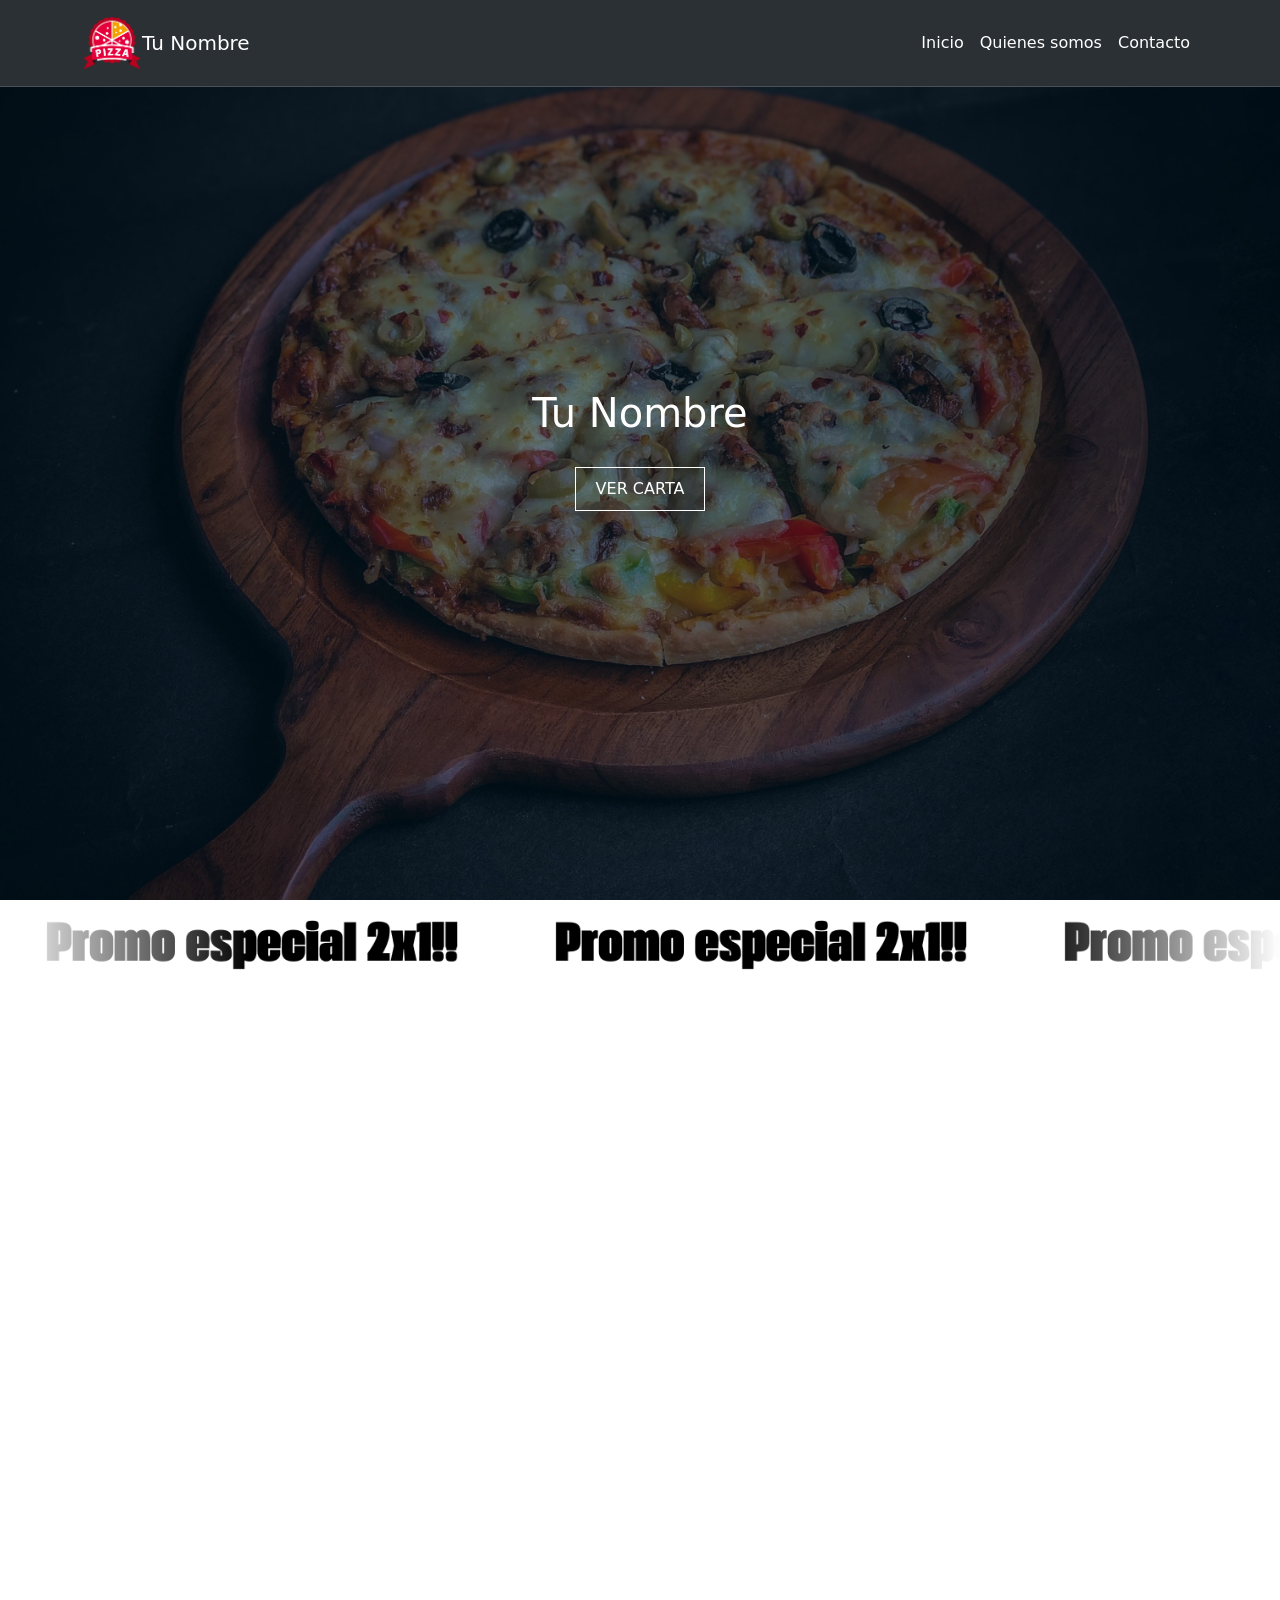
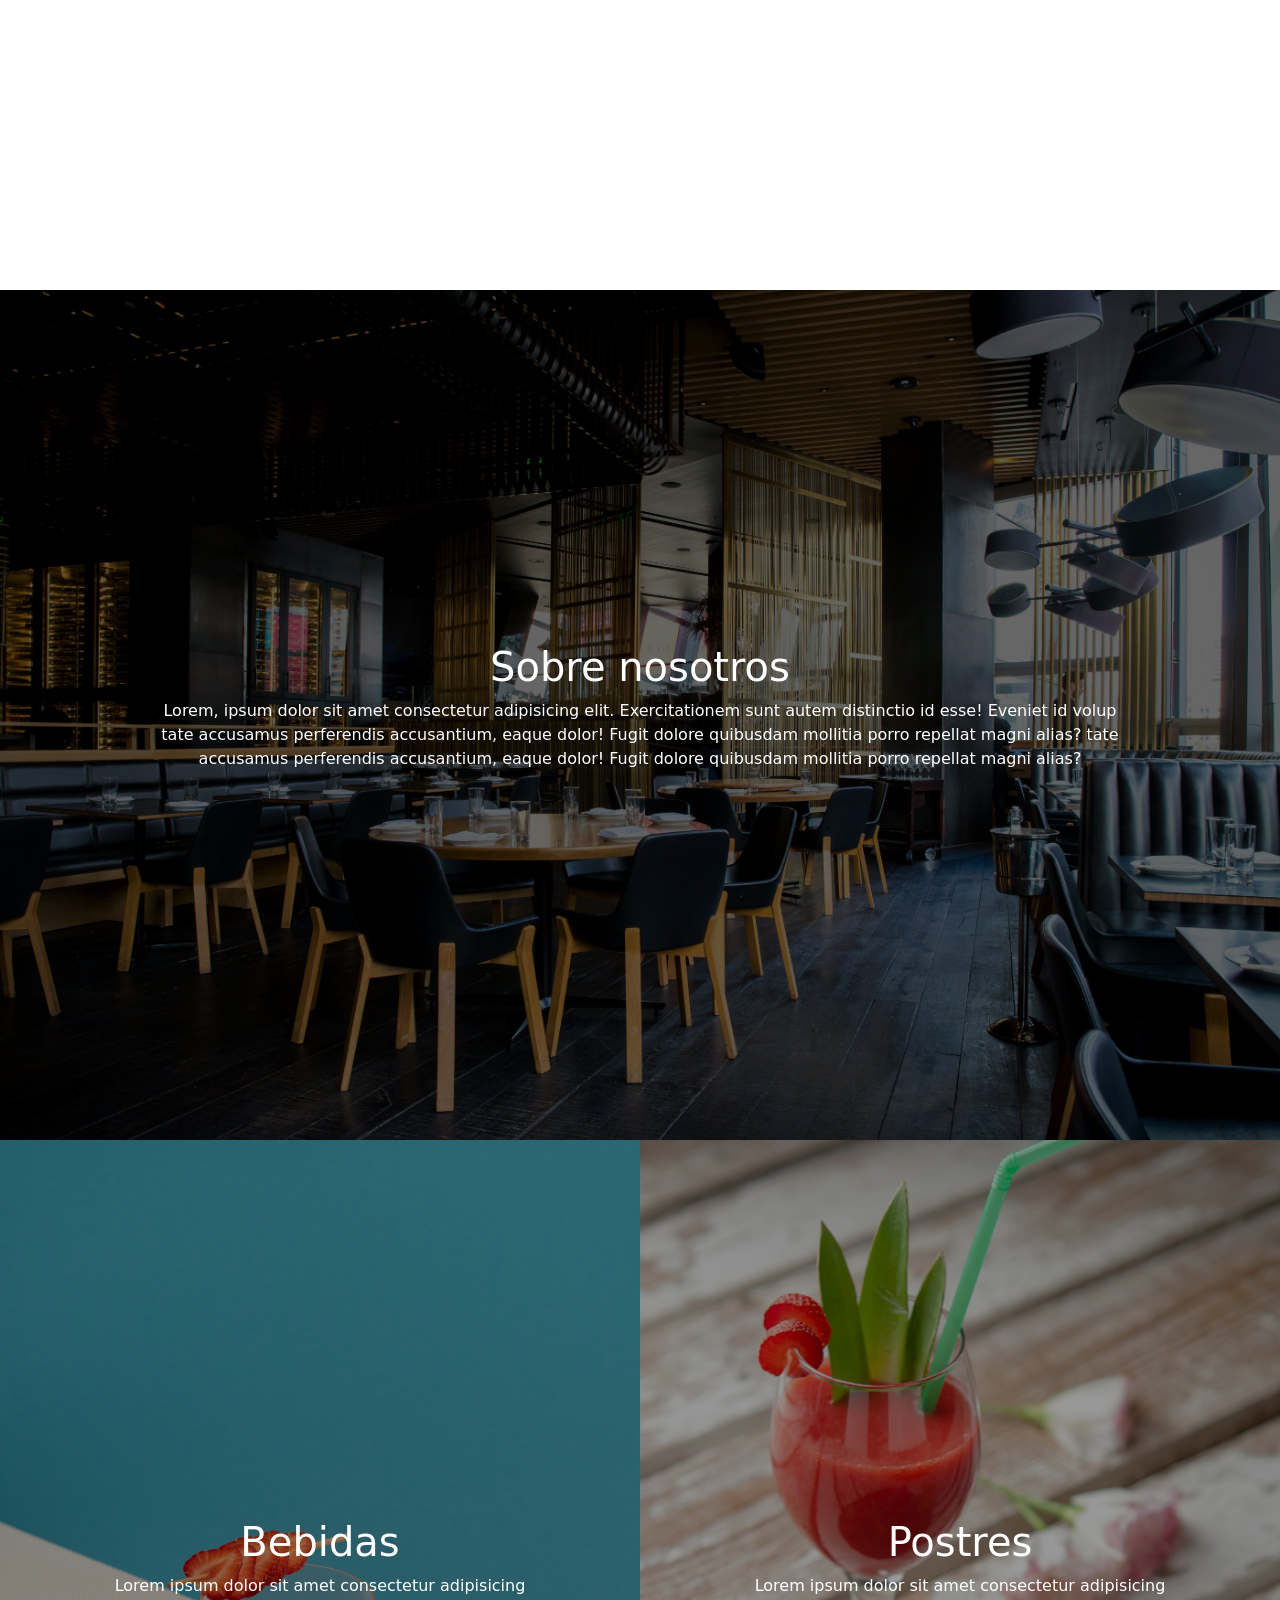
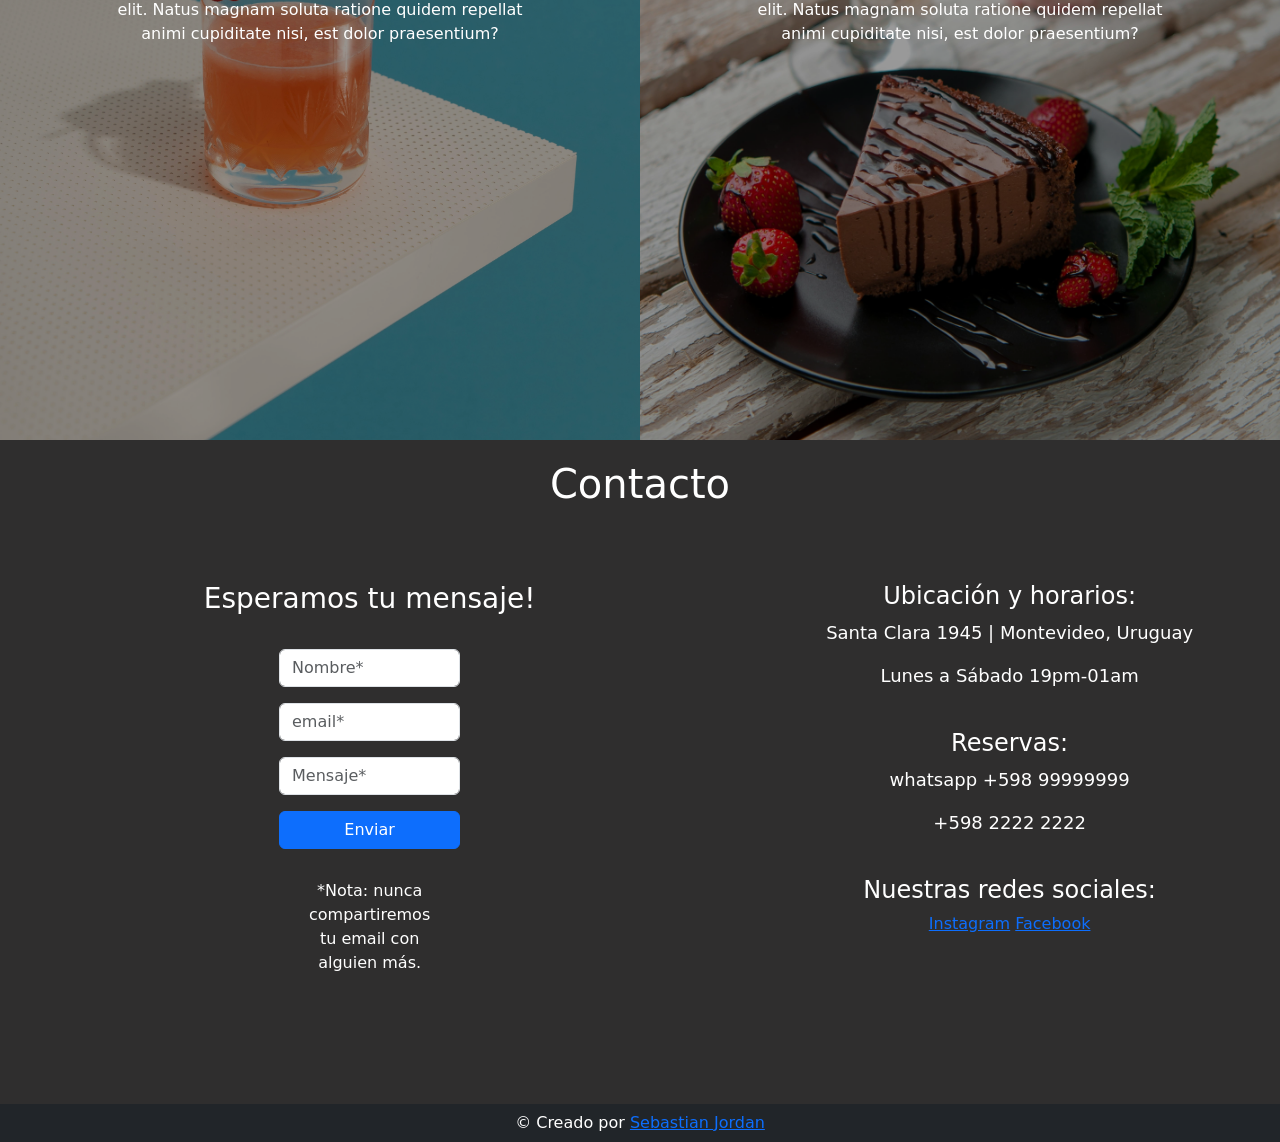
==== commit eac60863: "formulario funcionando" ====
--- a/index.html
+++ b/index.html
@@ -193,9 +193,9 @@
     <div class="form-info">
       <h3>Esperamos tu mensaje!</h3>
       <form action="https://formsubmit.co/d7e2b909279346c7d138306ab144dc49" method="POST">
-        <input type="text" name="name" class="form-control" id="name" placeholder="Nombre*" required>
-        <input type="email" name="email" class="form-control" id="email" placeholder="email*" required>
-        <input type="text" name="message" id="message" required placeholder="Mensaje*" class="form-control">
+        <input type="text" name="name" class="form-control mb-3" id="name" placeholder="Nombre*" required>
+        <input type="email" name="email" class="form-control mb-3" id="email" placeholder="email*" required>
+        <input type="text" name="message" class="form-control mb-3" id="message" required placeholder="Mensaje*" class="form-control">
         <button type="submit" class="btn btn-primary">Enviar</button>
         
         <input type="hidden" name="_next" value="http://127.0.0.7:5500/">
